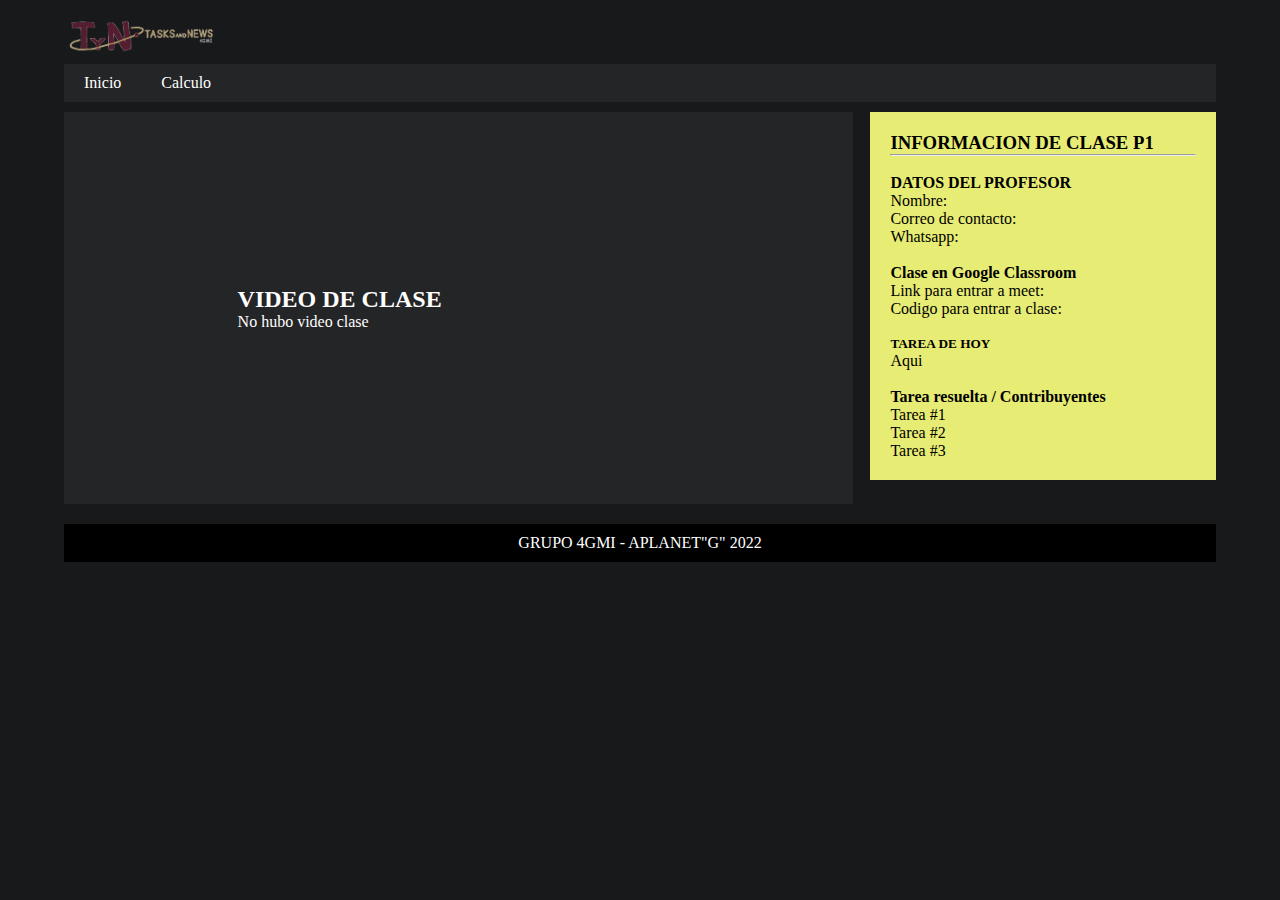
==== Calculo.html @ f90c46c2 "update" ====
<!DOCTYPE html>
<html>
     <head>

	       <title>Calculo</title>
           <link rel="shortcut icon" type="image/x-icon" href="imagenes.cs/favicon.png">
           <link rel="stylesheet" type="text/css" href="estilos/css.sv.css">
           <script src="funciones.js/Funciones de seguridad.js"></script>
     </head>

     <body>
           <header>
           	  <div>
               <!--Imagen de la esquina superior izquierda-->
           	<img src="imagenes.cs/logo.png" width="160" height="50"> 
           	  </div>
           	  <nav>
           	  	<ul>
           	  		<li><a href="Inicio.html">Inicio</a></li>
           	  		<li><a href="#">Calculo</a></li>
           	  	</ul>
           	  </nav>
           </header>

           <section class="main" >
                <section class="articles">
                     <article>
                          <h2>VIDEO DE CLASE</h2> 
                          <p>No hubo video clase</p>
                          <!--<video width="500" controls autoplay src="videos/zaramai.mp4"></video>-->
                     </article>
                     
                </section>

                <aside>
                   <!--INFORMACION DE LA CLASE-->
                   <h3>INFORMACION DE CLASE P1 </h3> 
                   <hr/>

                   <br>

                   <h4>DATOS DEL PROFESOR</h4>
                   <p>Nombre:</p>
                   <p>Correo de contacto: </p><p> Whatsapp: </p>
                   <br>
                   <p><b>Clase en Google Classroom</b></p>
                   <P>Link para entrar a meet: </P> <p>Codigo para entrar a clase: </p> 
                   <br>
                   <h5>TAREA DE HOY</h5>
                   <p>Aqui</p>
                   <br>
                   <p><b> Tarea resuelta / Contribuyentes</b></p>
                   <!--SE UTILIZA PARA LAS TAREAS DE LOS CONTRIBUYENTES-->
                   <p>Tarea #1 <a target="_blank--" href=""></a></p>
                   <p>Tarea #2 <a target="_blank--" href=""></a></p>
                   <p>Tarea #3 <a target="_blank--" href=""></a></p>
                </aside>
           </section>

           <footer>
                <p>GRUPO 4GMI - APLANET"G" 2022</p>
           </footer>

           

 </body>

 </html>
---- estilos/css.sv.css ----
* {
   margin:0;
   padding:0;

}

body {
     background:#18191A;
}

header, .main, footer {
     
      width:90%;
      max-width:10000px;
      margin:10px auto; 
}

header nav {
     background:#242526 ;
     overflow:hidden;
}

header nav ul {
   list-style:none ;
}
 
 header nav ul li {
      float:left;
 }

 header nav ul li a {
 	padding:10px 20px;
 	display:block;
 	color: #fff;
 	text-decoration:none;
 }

 header nav ul li a:hover {
 	background: #3A3B3C;
 }

 .main .articles {
 	width: 68.5%;
 	margin-right:1.5% ;
 	float: left;
 }

 .main .articles article {
 	padding: 22%;
 	background: #242526;
 	margin-bottom: 20px;
	 color: #fff;
 }

 aside {
 	width: 30%;
 	background: #E7EC74;
 	float: left;
 	padding: 20px;
 	box-sizing:border-box ;
 }

 footer {
 	background:#000 ;
 	color: #fff;
 	clear: both;
 	padding:10px 0px ;
 	text-align: center;
 }
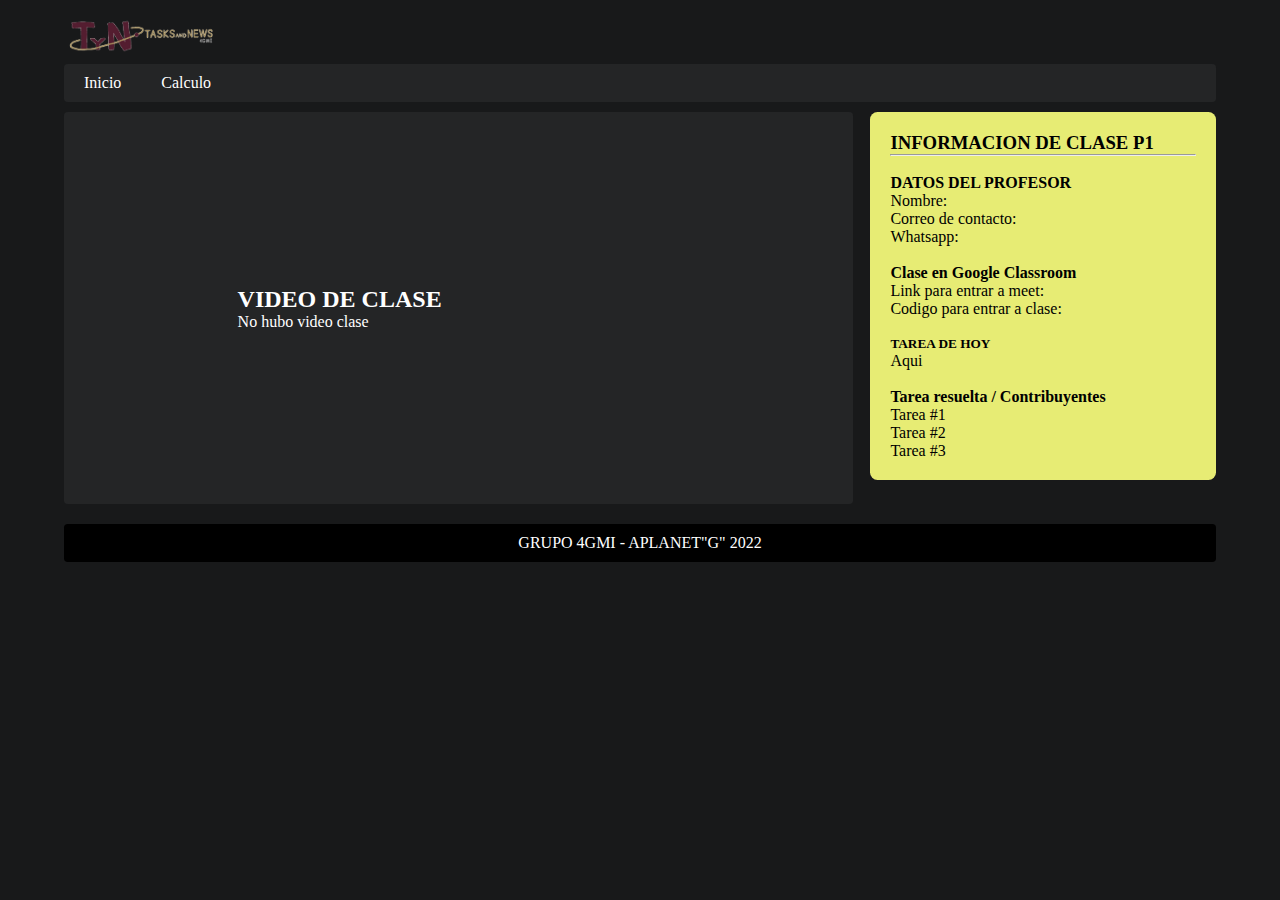
==== commit de8a5059: "update v5.6.4" ====
--- a/Calculo.html
+++ b/Calculo.html
@@ -2,7 +2,7 @@
 <html>
      <head>
 
-	       <title>Calculo</title>
+	      <title>Calculo</title>
            <link rel="shortcut icon" type="image/x-icon" href="imagenes.cs/favicon.png">
            <link rel="stylesheet" type="text/css" href="estilos/css.sv.css">
            <script src="funciones.js/Funciones de seguridad.js"></script>
@@ -12,13 +12,13 @@
            <header>
            	  <div>
                <!--Imagen de la esquina superior izquierda-->
-           	<img src="imagenes.cs/logo.png" width="160" height="50"> 
+           	      <img src="imagenes.cs/logo.png" width="160" height="50"> 
            	  </div>
            	  <nav>
-           	  	<ul>
+           	  	 <ul>
            	  		<li><a href="Inicio.html">Inicio</a></li>
-           	  		<li><a href="#">Calculo</a></li>
-           	  	</ul>
+                         <li><a href="#">Calculo</a></li>
+           	  	 </ul>
            	  </nav>
            </header>
 
@@ -60,7 +60,6 @@
            <footer>
                 <p>GRUPO 4GMI - APLANET"G" 2022</p>
            </footer>
-
            
 
  </body>
--- a/estilos/css.sv.css
+++ b/estilos/css.sv.css
@@ -50,6 +50,7 @@
  	background: #242526;
  	margin-bottom: 20px;
 	 color: #fff;
+	 border-radius: 1mm;
  }
 
  aside {
@@ -58,6 +59,7 @@
  	float: left;
  	padding: 20px;
  	box-sizing:border-box ;
+	 border-radius: 2mm;
  }
 
  footer {
@@ -66,7 +68,12 @@
  	clear: both;
  	padding:10px 0px ;
  	text-align: center;
+	border-radius: 1mm;
  }
+ 
+ header nav{
+	border-radius: 1mm;/*Opcciones*/
+}
 
 
 
